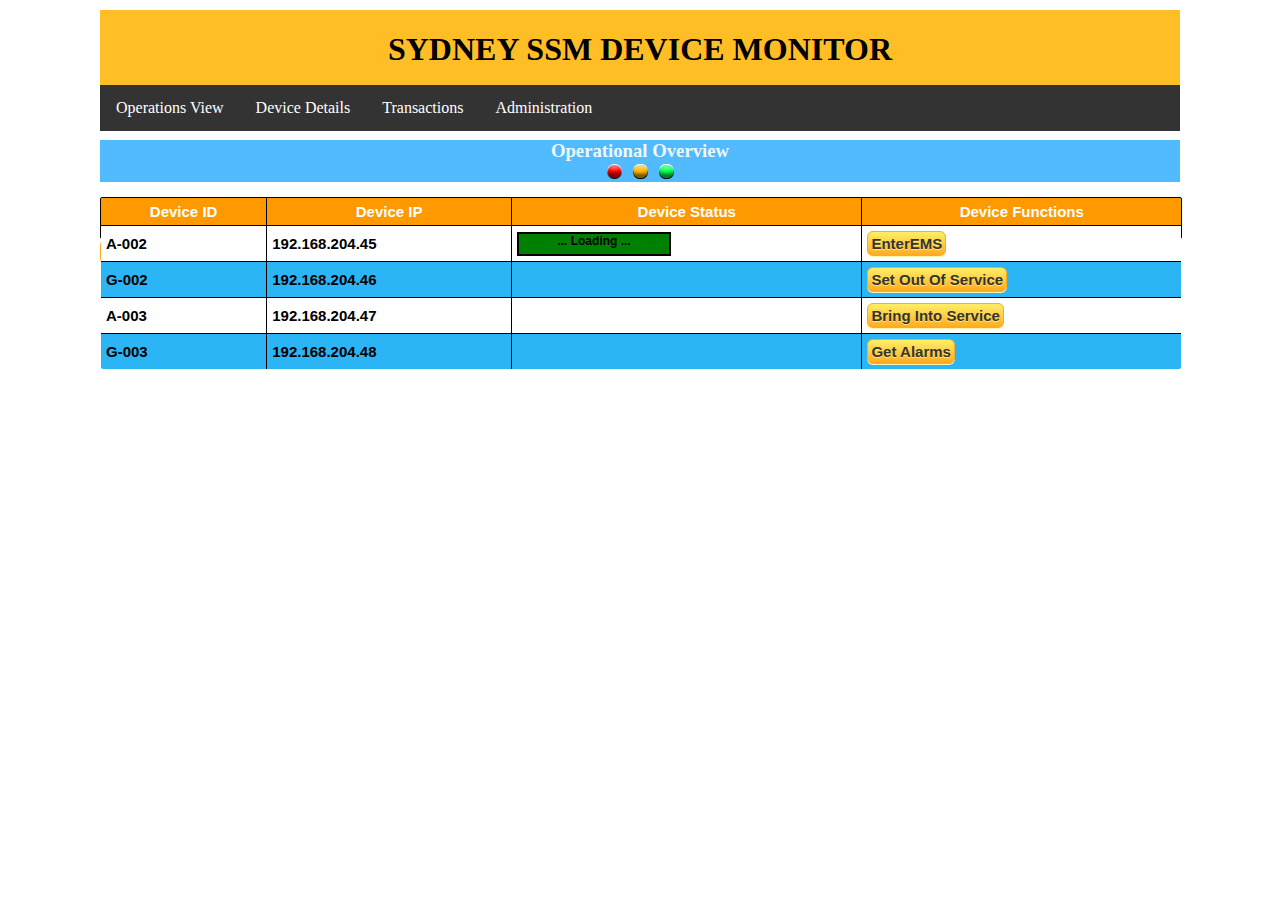
==== index.html @ 7d817f56 "First go" ====
<?xml version="1.0"?>
<html>
   <head>
   	<link rel="stylesheet" type="text/css" href="Layout.css">
     <script type="text/javascript" src="jquery-1.6.4.min.js"></script>
     <script src="https://ajax.googleapis.com/ajax/libs/jquery/1.12.0/jquery.min.js"></script>
     <script src="mydemo.js"></script>   
   </head>

   <body>	
   	<!--Wrapper Start-->
   	<div id="wrapper">
   		<div id="header">
   		<h1>SYDNEY SSM DEVICE MONITOR</h1>	
   		</div>
   		<div id="navigation">
   			<ul>
  				<li><a href="default.asp">Operations View</a></li>
  				<li><a href="news.asp">Device Details</a></li>
  				<li><a href="contact.asp">Transactions</a></li>
  				<li><a href="about.asp">Administration</a></li>
			</ul>
   		</div>
   		<div id="DeviceState">
   			<h3>Operational Overview</h3>
   			<img src="images\red-orange-green.png" alt="red-orange-green.png">  
   		</div>		
      		<div id="devicegrid" class="DeviceTable" >
                <table >
                    <tr>
                        <td>
                            Device ID
                        </td>
                        <td >
                            Device IP
                        </td>
                        <td>
                            Device Status
                        </td>
                        <td>
                            Device Functions
                        </td>
                    </tr>
                    <tr>
                        <td >
                            <p>A-002</p>
                        </td>
                        <td>
							<p>192.168.204.45</p>
                        </td>
                        <td>
 							<div id="state" class="status">... Loading ...</div>
                        </td>
                        <td>
							<button class="MainButton" onclick="JSONTest()">EnterEMS</button>
                        </td>
                    </tr>
                    <tr>
                        <td >
							<p>G-002</p>
                        </td>
                        <td>
                            <p>192.168.204.46</p>
                        </td>
                        <td>
                            
                        </td>
                        <td>
     						<button class="MainButton" onclick="javascript:.submmit2();">Set Out Of Service</button>
                        </td>
                    </tr>
                    <tr>
                        <td >
                            <p>A-003</p>
                        </td>
                        <td>
                            <p>192.168.204.47</p>
                        </td>
                        <td>
                            
                        </td>
                        <td>
     						<button class="MainButton" onclick="javascript:.submmit3();">Bring Into Service</button>
                        </td>
                    </tr>
                    <tr>
                        <td >
                            <p>G-003</p>
                        </td>
                        <td>
                            <p>192.168.204.48</p>
                        </td>
                        <td>
                            
                        </td>
                        <td>
                            <button class="MainButton" onclick="javascript:.submmit4();">Get Alarms</button>
                        </td>
                    </tr>
                </table>
            </div>
         					<div id="operationalMenu">
     							<button class="MainButton" onclick="JSONTest()">EnterEMS</button>
     							<button class="MainButton" onclick="javascript:.submmit2();">Set Out Of Service</button>
     							<button class="MainButton" onclick="javascript:.submmit3();">Bring Into Service</button>
								<button class="MainButton" onclick="javascript:.submmit4();">Get Alarms</button>
     						</div>
     <!--Wrapper End-->
    </div>
   </body>
</html>
---- Layout.css ----
body, html {
    margin: 0;
    padding: 0;
    border: 0;
    outline: 0;
    background: transparent;
}
#wrapper {
	float: left
    margin: 0;
    width: 1080px;
    height: auto;
	margin: auto;
}

#header {
    float: left;
    height: 75px;
    width: 1080px;
    background: #FFBE26;
    text-align: center;
}

#navigation {
    float: left;
    height: 40px;
    width: 1080px;
    background:#333333;
    position: relative;
}
#DeviceState {
	float: left;
	width: 1080px;
	height: auto;
	background:#52BAFF;
	position: relative;
	text-align:center;
	margin-top: 15px;
	padding: 0px;
}
#devicegrid{
	float: left;
	width: 1080px;
	height: 40px;
	background:#52BAFF;
	position: relative;
	text-align:center;
	margin-top: 15px;
	padding: 0px;
}
.DeviceTable {
	margin:0px;padding:0px;
	width:1080px;
	border:1px solid #000000;
	
	-moz-border-radius-bottomleft:2px;
	-webkit-border-bottom-left-radius:2px;
	border-bottom-left-radius:2px;
	
	-moz-border-radius-bottomright:2px;
	-webkit-border-bottom-right-radius:2px;
	border-bottom-right-radius:2px;
	
	-moz-border-radius-topright:2px;
	-webkit-border-top-right-radius:2px;
	border-top-right-radius:2px;
	
	-moz-border-radius-topleft:2px;
	-webkit-border-top-left-radius:2px;
	border-top-left-radius:2px;
}.DeviceTable table{
    border-collapse: collapse;
        border-spacing: 0;
	width:1080px;
	height:100%;
	margin:0px;padding:0px;
}.DeviceTable tr:last-child td:last-child {
	-moz-border-radius-bottomright:2px;
	-webkit-border-bottom-right-radius:2px;
	border-bottom-right-radius:2px;
}
.DeviceTable table tr:first-child td:first-child {
	-moz-border-radius-topleft:2px;
	-webkit-border-top-left-radius:2px;
	border-top-left-radius:2px;
}
.DeviceTable table tr:first-child td:last-child {
	-moz-border-radius-topright:2px;
	-webkit-border-top-right-radius:2px;
	border-top-right-radius:2px;
}.DeviceTable tr:last-child td:first-child{
	-moz-border-radius-bottomleft:2px;
	-webkit-border-bottom-left-radius:2px;
	border-bottom-left-radius:2px;
}.DeviceTable tr:hover td{
	
}
.DeviceTable tr:nth-child(odd){ background-color:#2cb5f4; }
.DeviceTable tr:nth-child(even)    { background-color:#ffffff; }.DeviceTable td{
	vertical-align:middle;
	
	
	border:1px solid #000000;
	border-width:0px 1px 1px 0px;
	text-align:left;
	padding:5px;
	font-size:10px;
	font-family:Arial;
	font-weight:normal;
	color:#000000;
}.DeviceTable tr:last-child td{
	border-width:0px 1px 0px 0px;
}.DeviceTable tr td:last-child{
	border-width:0px 0px 1px 0px;
}.DeviceTable tr:last-child td:last-child{
	border-width:0px 0px 0px 0px;
}
.DeviceTable tr:first-child td{
		background:-o-linear-gradient(bottom, #ff9900 5%, #ff9900 100%);	background:-webkit-gradient( linear, left top, left bottom, color-stop(0.05, #ff9900), color-stop(1, #ff9900) );
	background:-moz-linear-gradient( center top, #ff9900 5%, #ff9900 100% );
	filter:progid:DXImageTransform.Microsoft.gradient(startColorstr="#ff9900", endColorstr="#ff9900");	background: -o-linear-gradient(top,#ff9900,ff9900);

	background-color:#ff9900;
	border:0px solid #000000;
	text-align:center;
	border-width:0px 0px 1px 1px;
	font-size:15px;
	font-family:Arial;
	font-weight:bold;
	color:#ffffff;
}
.DeviceTable tr:first-child:hover td{
	background:-o-linear-gradient(bottom, #ff9900 5%, #ff9900 100%);	background:-webkit-gradient( linear, left top, left bottom, color-stop(0.05, #ff9900), color-stop(1, #ff9900) );
	background:-moz-linear-gradient( center top, #ff9900 5%, #ff9900 100% );
	filter:progid:DXImageTransform.Microsoft.gradient(startColorstr="#ff9900", endColorstr="#ff9900");	background: -o-linear-gradient(top,#ff9900,ff9900);

	background-color:#ff9900;
}
.DeviceTable tr:first-child td:first-child{
	border-width:0px 0px 1px 0px;
}
.DeviceTable tr:first-child td:last-child{
	border-width:0px 0px 1px 1px;
}
#footer {
    height: 40px;
    width: 1080px;
    background: #FFBE26;
    clear: both;
}
#state{
	float: left;
	width: 150px;
	height:20px;
    border-style: solid;
    border-width: 2px;
    word-wrap: break-word;
    background-color:#008000;
    text-align:center;
    position:relative;
}
#operationalMenu {
	width:auto;
	height:auto;
	margin-top: 10px;
    margin-bottom: 10px;
    margin-right: 0px;
    margin-left: 0px;
}
.mainButton {
	-moz-box-shadow: 0px 1px 0px 0px #fff6af;
	-webkit-box-shadow: 0px 1px 0px 0px #fff6af;
	box-shadow: 0px 1px 0px 0px #fff6af;
	background:-webkit-gradient(linear, left top, left bottom, color-stop(0.05, #ffec64), color-stop(1, #ffab23));
	background:-moz-linear-gradient(top, #ffec64 5%, #ffab23 100%);
	background:-webkit-linear-gradient(top, #ffec64 5%, #ffab23 100%);
	background:-o-linear-gradient(top, #ffec64 5%, #ffab23 100%);
	background:-ms-linear-gradient(top, #ffec64 5%, #ffab23 100%);
	background:linear-gradient(to bottom, #ffec64 5%, #ffab23 100%);
	filter:progid:DXImageTransform.Microsoft.gradient(startColorstr='#ffec64', endColorstr='#ffab23',GradientType=0);
	background-color:#ffec64;
	-moz-border-radius:6px;
	-webkit-border-radius:6px;
	border-radius:6px;
	border:1px solid #ffaa22;
	display:inline-block;
	cursor:pointer;
	color:#333333;
	font-family:Arial;
	font-size:15px;
	font-weight:bold;
	padding:3px 3px;
	text-decoration:none;
	text-shadow:0px 1px 0px #ffee66;
	text-align:center;
}
.MainButton:hover {
	background:-webkit-gradient(linear, left top, left bottom, color-stop(0.05, #ffab23), color-stop(1, #ffec64));
	background:-moz-linear-gradient(top, #ffab23 5%, #ffec64 100%);
	background:-webkit-linear-gradient(top, #ffab23 5%, #ffec64 100%);
	background:-o-linear-gradient(top, #ffab23 5%, #ffec64 100%);
	background:-ms-linear-gradient(top, #ffab23 5%, #ffec64 100%);
	background:linear-gradient(to bottom, #ffab23 5%, #ffec64 100%);
	filter:progid:DXImageTransform.Microsoft.gradient(startColorstr='#ffab23', endColorstr='#ffec64',GradientType=0);
	background-color:#ffab23;
}
.MainButton:active {
	position:relative;
	top:1px;
	padding:3px;
}
ul {
    list-style-type: none;
    margin: 0;
    padding: 0;
    overflow: hidden;
    background-color: #333;
}

li {
    float: left;
}

li a {
    display: block;
    color: white;
    text-align: center;
    padding: 14px 16px;
    text-decoration: none;
}

/* Change the link color to #111 (black) on hover */
li a:hover {
    background-color: #111;
}
h3 {
	padding: 0px;
    margin: 0px;
 	color: #edfafe;
}
p {
	font-size: 15px;
	font-weight: bold;
}
.status {
	font-size: 12px;
	font-weight: bold;
	padding: 0;
}
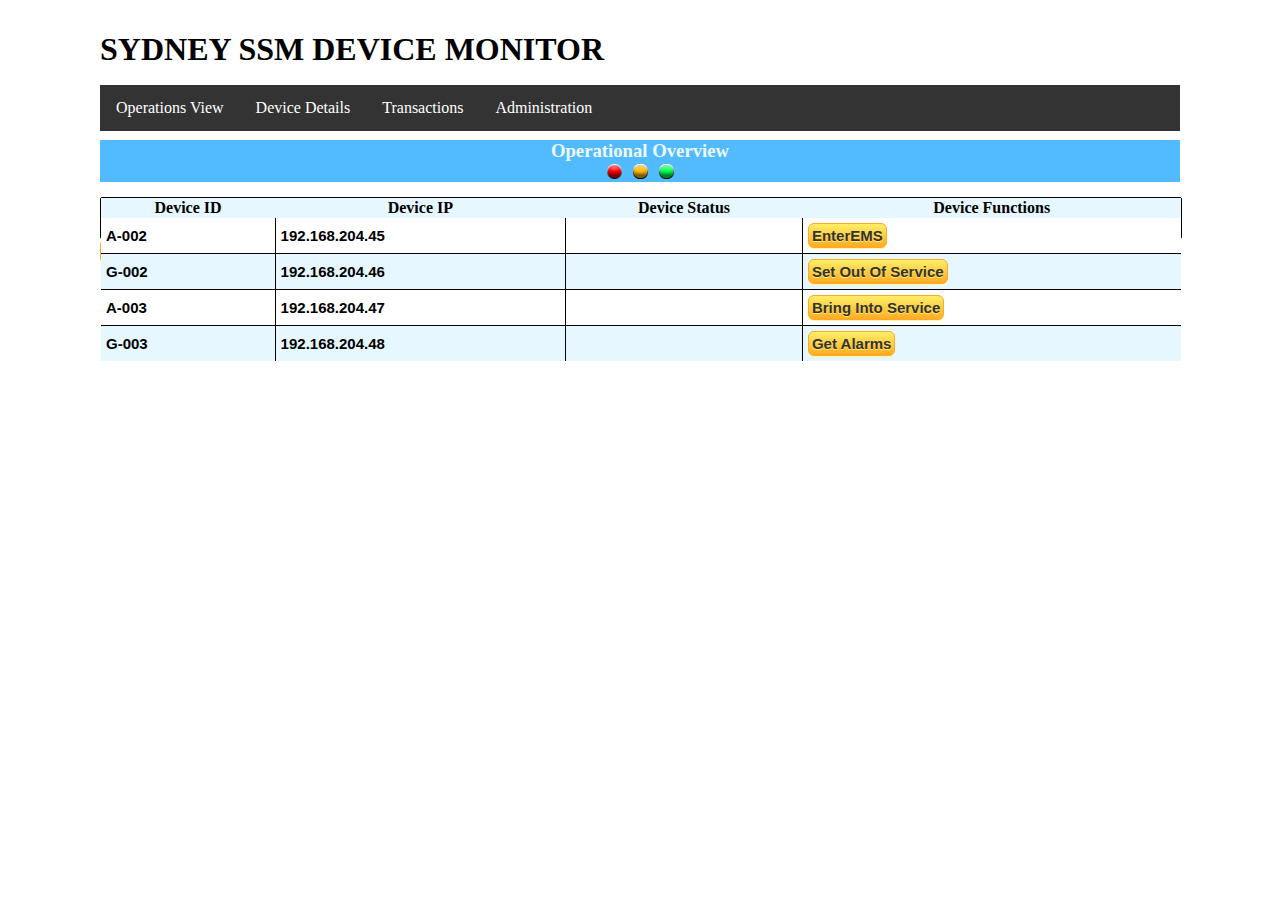
==== commit acd9ac34: "Removed div "state" - Now Status is pushed directly to table cell Updated CSS with new table row" ====
--- a/index.html
+++ b/index.html
@@ -28,28 +28,27 @@
       		<div id="devicegrid" class="DeviceTable" >
                 <table >
                     <tr>
-                        <td>
+                        <th id="Hdeviceid">
                             Device ID
-                        </td>
-                        <td >
+                        </th>
+                        <th id="Hdeviceip">
                             Device IP
-                        </td>
-                        <td>
+                        </th>
+                        <th id="Hdevicestate">
                             Device Status
-                        </td>
-                        <td>
+                        </th>
+                        <th id="Hdevicefunctions">
                             Device Functions
-                        </td>
+                        </th>
                     </tr>
                     <tr>
-                        <td >
+                        <td id="1-id">
                             <p>A-002</p>
                         </td>
-                        <td>
+                        <td id="1-ip">
 							<p>192.168.204.45</p>
                         </td>
-                        <td>
- 							<div id="state" class="status">... Loading ...</div>
+                        <td id="1-state">
                         </td>
                         <td>
 							<button class="MainButton" onclick="JSONTest()">EnterEMS</button>
--- a/Layout.css
+++ b/Layout.css
@@ -17,7 +17,7 @@
     float: left;
     height: 75px;
     width: 1080px;
-    background: #FFBE26;
+    background: #ff9900
     text-align: center;
 }
 
@@ -42,7 +42,7 @@
 	float: left;
 	width: 1080px;
 	height: 40px;
-	background:#52BAFF;
+	background:#cceeff;
 	position: relative;
 	text-align:center;
 	margin-top: 15px;
@@ -95,7 +95,7 @@
 }.DeviceTable tr:hover td{
 	
 }
-.DeviceTable tr:nth-child(odd){ background-color:#2cb5f4; }
+.DeviceTable tr:nth-child(odd){ background-color:#e6f7ff; }
 .DeviceTable tr:nth-child(even)    { background-color:#ffffff; }.DeviceTable td{
 	vertical-align:middle;
 	
@@ -148,7 +148,7 @@
     background: #FFBE26;
     clear: both;
 }
-#state{
+#1-state{
 	float: left;
 	width: 150px;
 	height:20px;
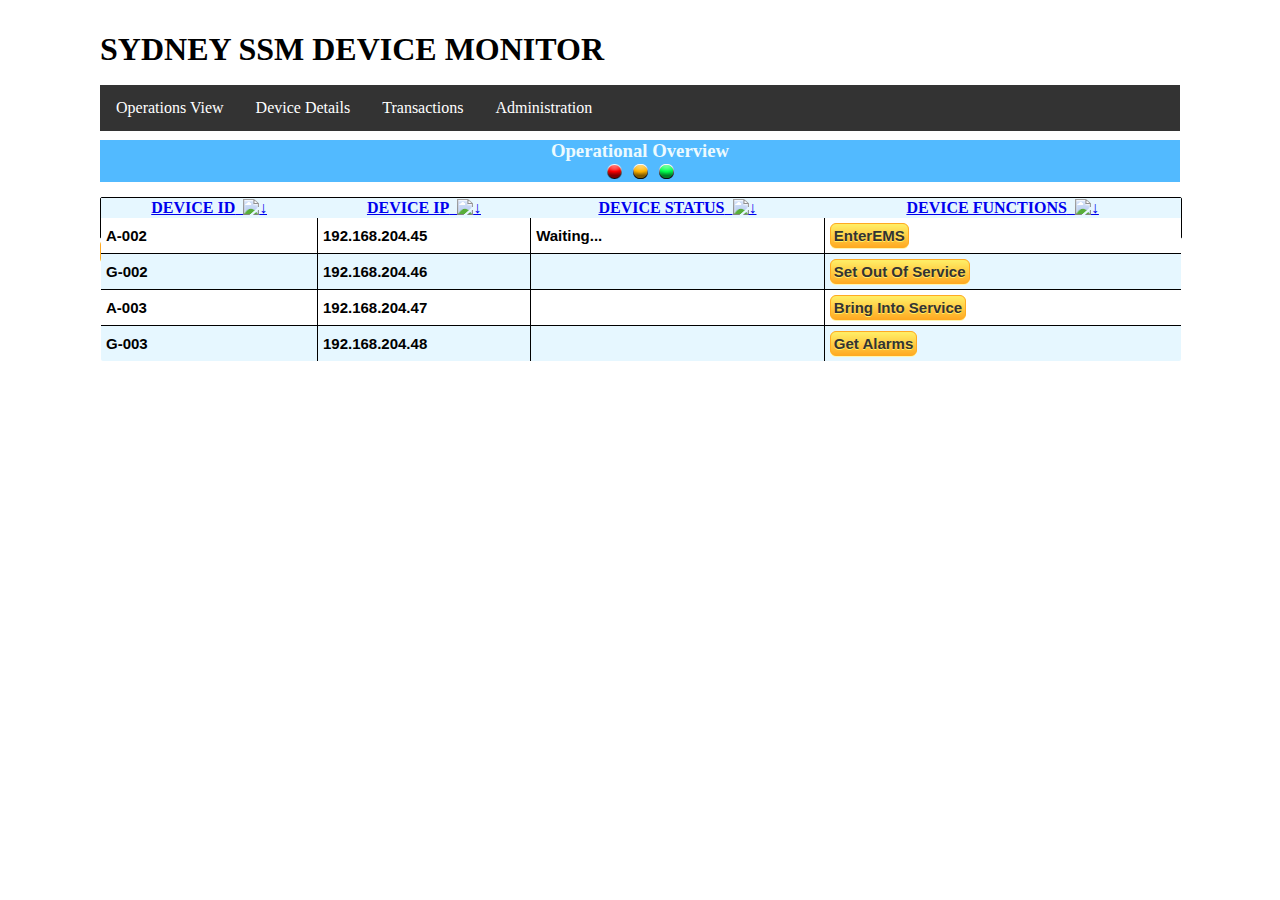
==== commit ecb9fcb1: "Updated HTML and CSS with layout and style changes Implemented 3rd party JS to apply sorting to tabl" ====
--- a/index.html
+++ b/index.html
@@ -3,7 +3,7 @@
    <head>
    	<link rel="stylesheet" type="text/css" href="Layout.css">
      <script type="text/javascript" src="jquery-1.6.4.min.js"></script>
-     <script src="https://ajax.googleapis.com/ajax/libs/jquery/1.12.0/jquery.min.js"></script>
+	 <script type="text/javascript" src="sortable.js"></script>
      <script src="mydemo.js"></script>   
    </head>
 
@@ -25,20 +25,20 @@
    			<h3>Operational Overview</h3>
    			<img src="images\red-orange-green.png" alt="red-orange-green.png">  
    		</div>		
-      		<div id="devicegrid" class="DeviceTable" >
-                <table >
+      		<div id="devicegrid" class="DeviceTable">
+                <table id="DeviceListTable" class="sortable">
                     <tr>
                         <th id="Hdeviceid">
-                            Device ID
+                            DEVICE ID
                         </th>
                         <th id="Hdeviceip">
-                            Device IP
+                            DEVICE IP
                         </th>
                         <th id="Hdevicestate">
-                            Device Status
+                            DEVICE STATUS
                         </th>
                         <th id="Hdevicefunctions">
-                            Device Functions
+                            DEVICE FUNCTIONS
                         </th>
                     </tr>
                     <tr>
@@ -49,6 +49,7 @@
 							<p>192.168.204.45</p>
                         </td>
                         <td id="1-state">
+                        	<p>Waiting...</p>
                         </td>
                         <td>
 							<button class="MainButton" onclick="JSONTest()">EnterEMS</button>
--- a/Layout.css
+++ b/Layout.css
@@ -47,6 +47,7 @@
 	text-align:center;
 	margin-top: 15px;
 	padding: 0px;
+
 }
 .DeviceTable {
 	margin:0px;padding:0px;
@@ -68,13 +69,15 @@
 	-moz-border-radius-topleft:2px;
 	-webkit-border-top-left-radius:2px;
 	border-top-left-radius:2px;
-}.DeviceTable table{
+}
+.DeviceTable table{
     border-collapse: collapse;
         border-spacing: 0;
 	width:1080px;
 	height:100%;
 	margin:0px;padding:0px;
-}.DeviceTable tr:last-child td:last-child {
+}
+.DeviceTable tr:last-child td:last-child {
 	-moz-border-radius-bottomright:2px;
 	-webkit-border-bottom-right-radius:2px;
 	border-bottom-right-radius:2px;
@@ -149,15 +152,7 @@
     clear: both;
 }
 #1-state{
-	float: left;
-	width: 150px;
-	height:20px;
-    border-style: solid;
-    border-width: 2px;
-    word-wrap: break-word;
-    background-color:#008000;
-    text-align:center;
-    position:relative;
+	vertical-align:middle;
 }
 #operationalMenu {
 	width:auto;
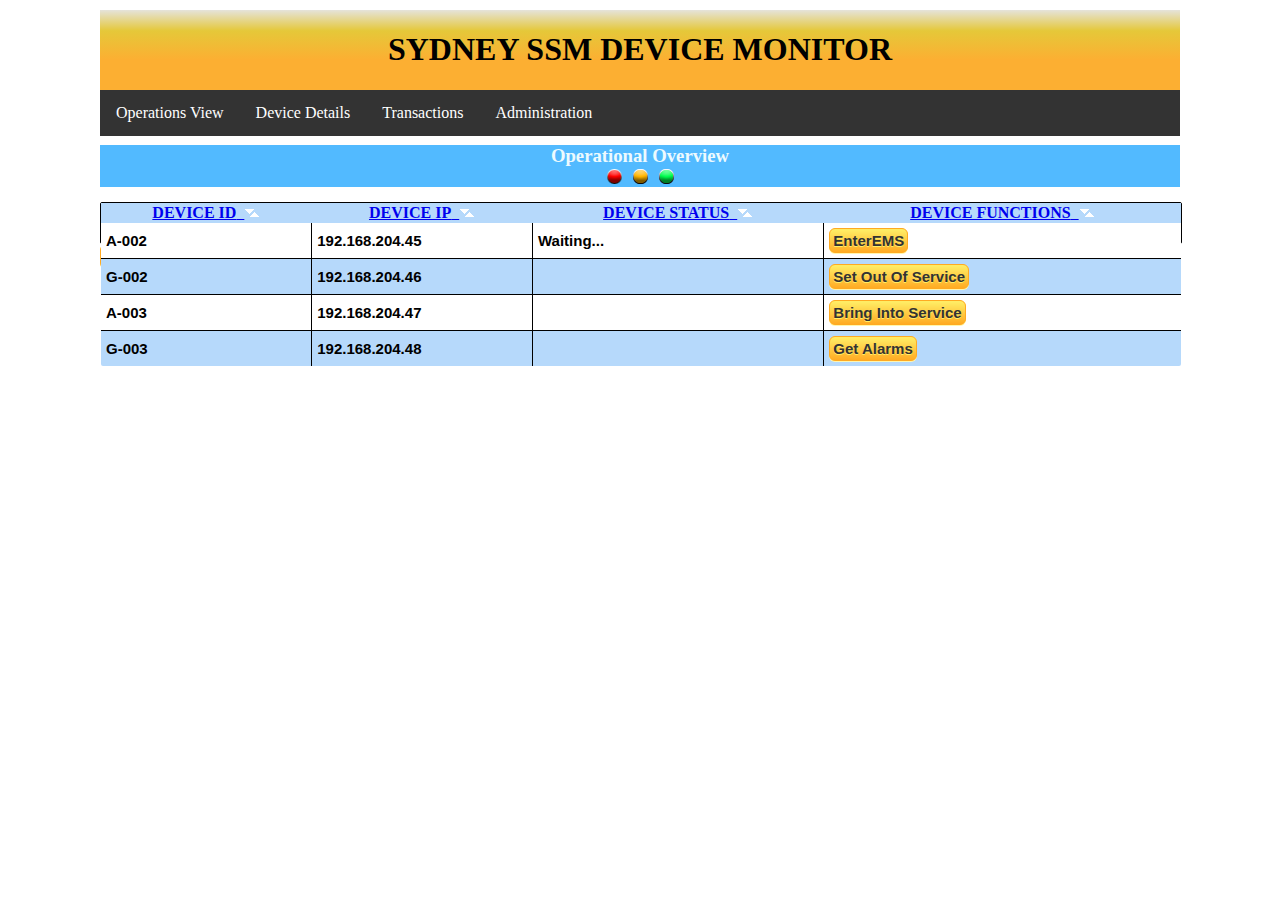
==== commit 21359711: "Added some fancy gradients (which are temporary until I decide what looks best)" ====
--- a/index.html
+++ b/index.html
@@ -11,7 +11,8 @@
    	<!--Wrapper Start-->
    	<div id="wrapper">
    		<div id="header">
-   		<h1>SYDNEY SSM DEVICE MONITOR</h1>	
+   		<h1>SYDNEY SSM DEVICE MONITOR</h1>
+   		<!--<img src="images\parkeon.jpg" alt="Parkeon.com">-->
    		</div>
    		<div id="navigation">
    			<ul>
--- a/Layout.css
+++ b/Layout.css
@@ -15,10 +15,18 @@
 
 #header {
     float: left;
-    height: 75px;
-    width: 1080px;
-    background: #ff9900
+    height: auto;
+    width: 1080px;
+	margin-left:auto;
+	margin-right:auto;
+	margin-top:0;
     text-align: center;
+    position:relative;
+	background: #e5e3da; /* Old browsers */
+	background: -moz-linear-gradient(top,  #e5e3da 0%, #e5c839 26%, #fcaf32 62%, #fcaf32 62%, #fcaf32 83%); /* FF3.6-15 */
+	background: -webkit-linear-gradient(top,  #e5e3da 0%,#e5c839 26%,#fcaf32 62%,#fcaf32 62%,#fcaf32 83%); /* Chrome10-25,Safari5.1-6 */
+	background: linear-gradient(to bottom,  #e5e3da 0%,#e5c839 26%,#fcaf32 62%,#fcaf32 62%,#fcaf32 83%); /* W3C, IE10+, FF16+, Chrome26+, Opera12+, Safari7+ */
+	filter: progid:DXImageTransform.Microsoft.gradient( startColorstr='#e5e3da', endColorstr='#fcaf32',GradientType=0 ); /* IE6-9 */
 }
 
 #navigation {
@@ -98,7 +106,7 @@
 }.DeviceTable tr:hover td{
 	
 }
-.DeviceTable tr:nth-child(odd){ background-color:#e6f7ff; }
+.DeviceTable tr:nth-child(odd){ background-color:#b6d9fb; }
 .DeviceTable tr:nth-child(even)    { background-color:#ffffff; }.DeviceTable td{
 	vertical-align:middle;
 	
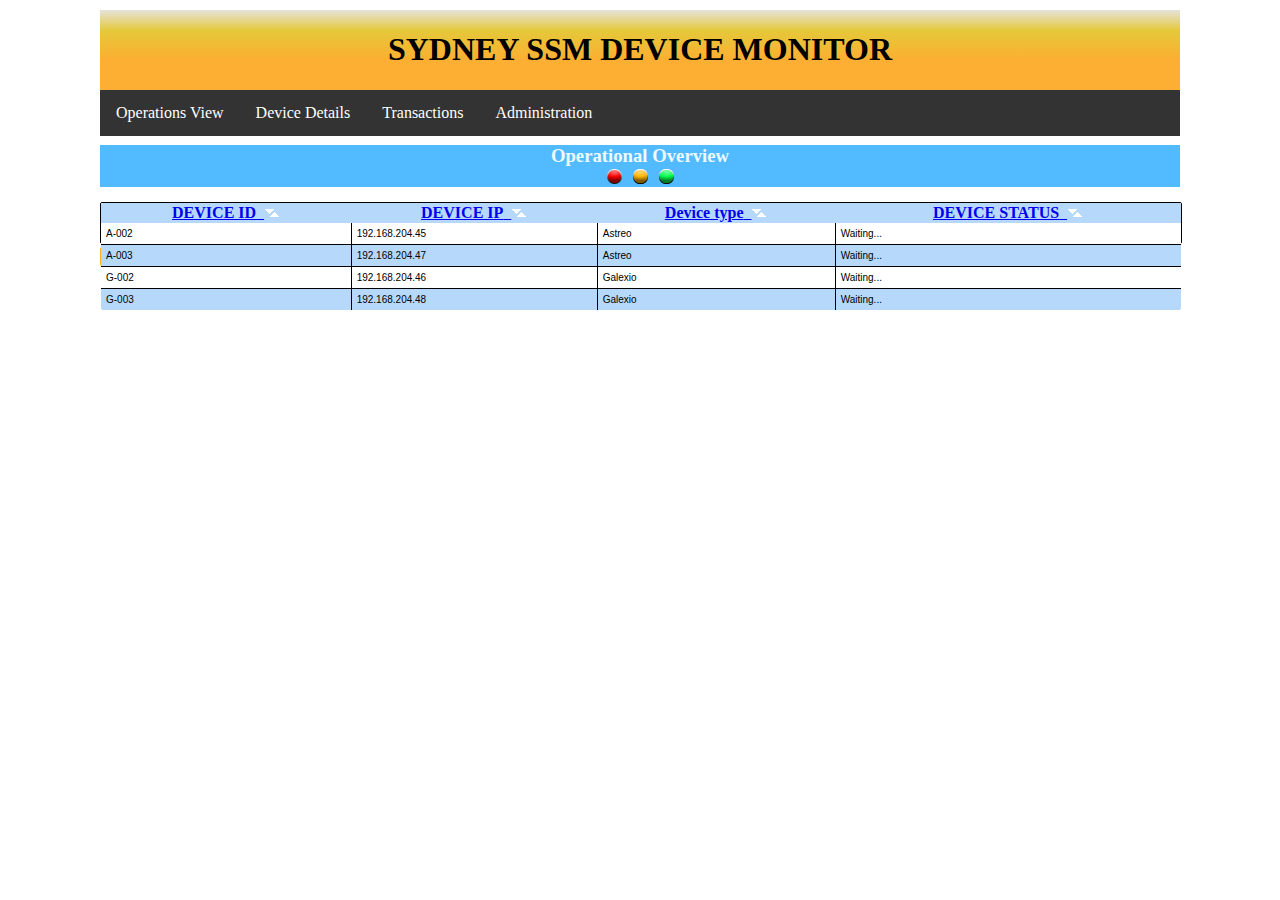
==== commit 32a9fc1e: "Updated mydemo to include updatestate and changes to status request. creating and populating table n" ====
--- a/index.html
+++ b/index.html
@@ -1,13 +1,15 @@
 <?xml version="1.0"?>
 <html>
    <head>
+   	<meta http-equiv="Content-Type" content="text/html; charset=utf-8" />
    	<link rel="stylesheet" type="text/css" href="Layout.css">
      <script type="text/javascript" src="jquery-1.6.4.min.js"></script>
 	 <script type="text/javascript" src="sortable.js"></script>
      <script src="mydemo.js"></script>   
    </head>
-
-   <body>	
+   <!--Calls init which loads xml file contents-->
+   <body onload="init()">
+   <body>
    	<!--Wrapper Start-->
    	<div id="wrapper">
    		<div id="header">
@@ -35,14 +37,16 @@
                         <th id="Hdeviceip">
                             DEVICE IP
                         </th>
+                        <th id="deviceType">Device type</th>
                         <th id="Hdevicestate">
                             DEVICE STATUS
                         </th>
-                        <th id="Hdevicefunctions">
+                        
+                        <!--<th id="Hdevicefunctions">
                             DEVICE FUNCTIONS
-                        </th>
+                        </th>-->
                     </tr>
-                    <tr>
+         <!--           <tr>
                         <td id="1-id">
                             <p>A-002</p>
                         </td>
@@ -97,7 +101,7 @@
                         <td>
                             <button class="MainButton" onclick="javascript:.submmit4();">Get Alarms</button>
                         </td>
-                    </tr>
+                    </tr> -->
                 </table>
             </div>
          					<div id="operationalMenu">
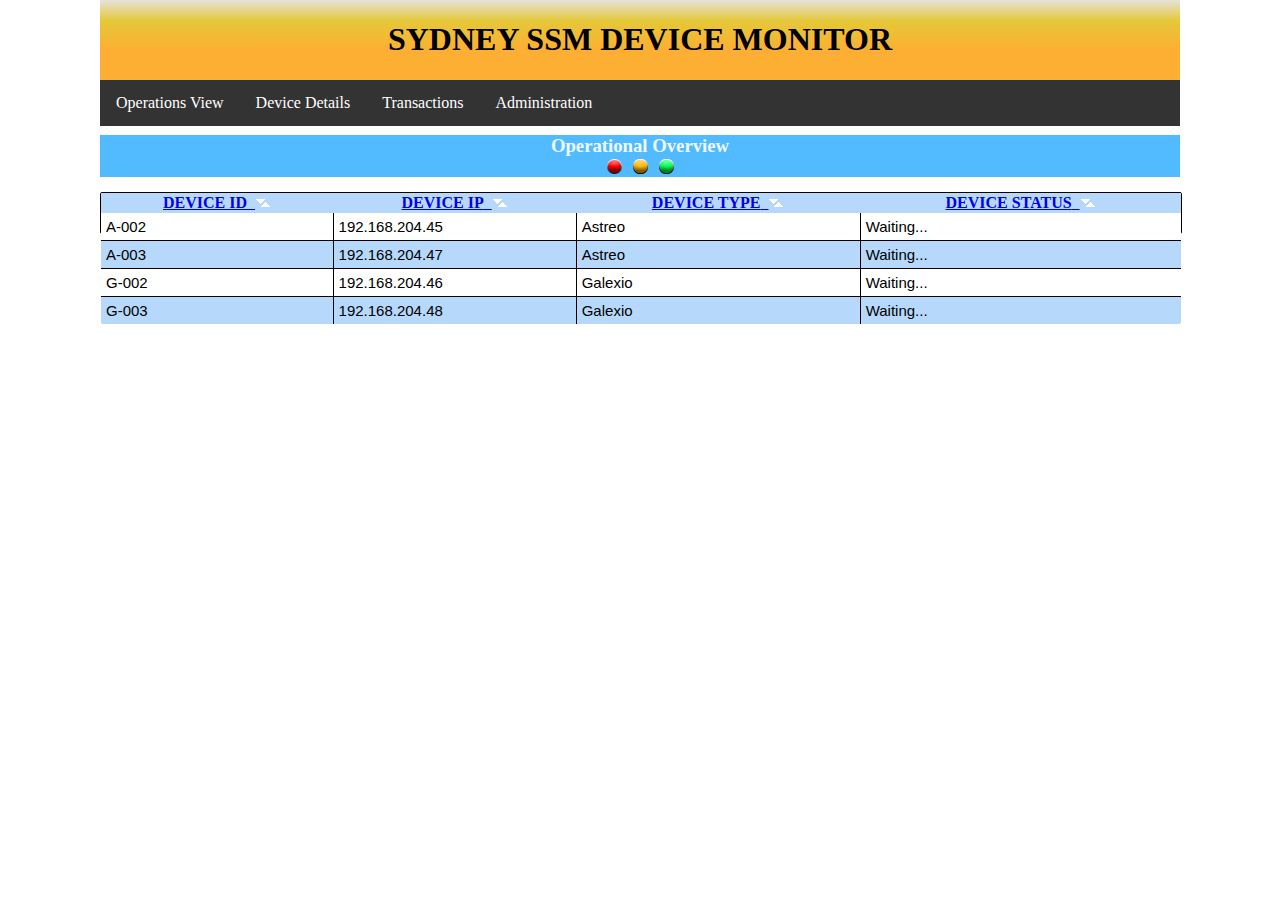
==== commit 459468c0: "tidied up some unused code and other small changes" ====
--- a/index.html
+++ b/index.html
@@ -37,8 +37,8 @@
                         <th id="Hdeviceip">
                             DEVICE IP
                         </th>
-                        <th id="deviceType">Device type</th>
-                        <th id="Hdevicestate">
+                        <th id="deviceType">DEVICE TYPE</th>
+                        <th id="Hdevicestate" class="sortable">
                             DEVICE STATUS
                         </th>
                         
@@ -104,12 +104,9 @@
                     </tr> -->
                 </table>
             </div>
-         					<div id="operationalMenu">
+         					<!--<div id="operationalMenu">
      							<button class="MainButton" onclick="JSONTest()">EnterEMS</button>
-     							<button class="MainButton" onclick="javascript:.submmit2();">Set Out Of Service</button>
-     							<button class="MainButton" onclick="javascript:.submmit3();">Bring Into Service</button>
-								<button class="MainButton" onclick="javascript:.submmit4();">Get Alarms</button>
-     						</div>
+     						</div>-->
      <!--Wrapper End-->
     </div>
    </body>
--- a/Layout.css
+++ b/Layout.css
@@ -11,6 +11,7 @@
     width: 1080px;
     height: auto;
 	margin: auto;
+	position:relative;
 }
 
 #header {
@@ -55,12 +56,19 @@
 	text-align:center;
 	margin-top: 15px;
 	padding: 0px;
-
+}
+#operationalMenu {
+	width:auto;
+	height:auto;
+	position:relative;
+	float:left;
 }
 .DeviceTable {
 	margin:0px;padding:0px;
 	width:1080px;
 	border:1px solid #000000;
+	position:relative;
+	float:left;
 	
 	-moz-border-radius-bottomleft:2px;
 	-webkit-border-bottom-left-radius:2px;
@@ -115,7 +123,7 @@
 	border-width:0px 1px 1px 0px;
 	text-align:left;
 	padding:5px;
-	font-size:10px;
+	font-size:15px;
 	font-family:Arial;
 	font-weight:normal;
 	color:#000000;
@@ -161,14 +169,6 @@
 }
 #1-state{
 	vertical-align:middle;
-}
-#operationalMenu {
-	width:auto;
-	height:auto;
-	margin-top: 10px;
-    margin-bottom: 10px;
-    margin-right: 0px;
-    margin-left: 0px;
 }
 .mainButton {
 	-moz-box-shadow: 0px 1px 0px 0px #fff6af;
